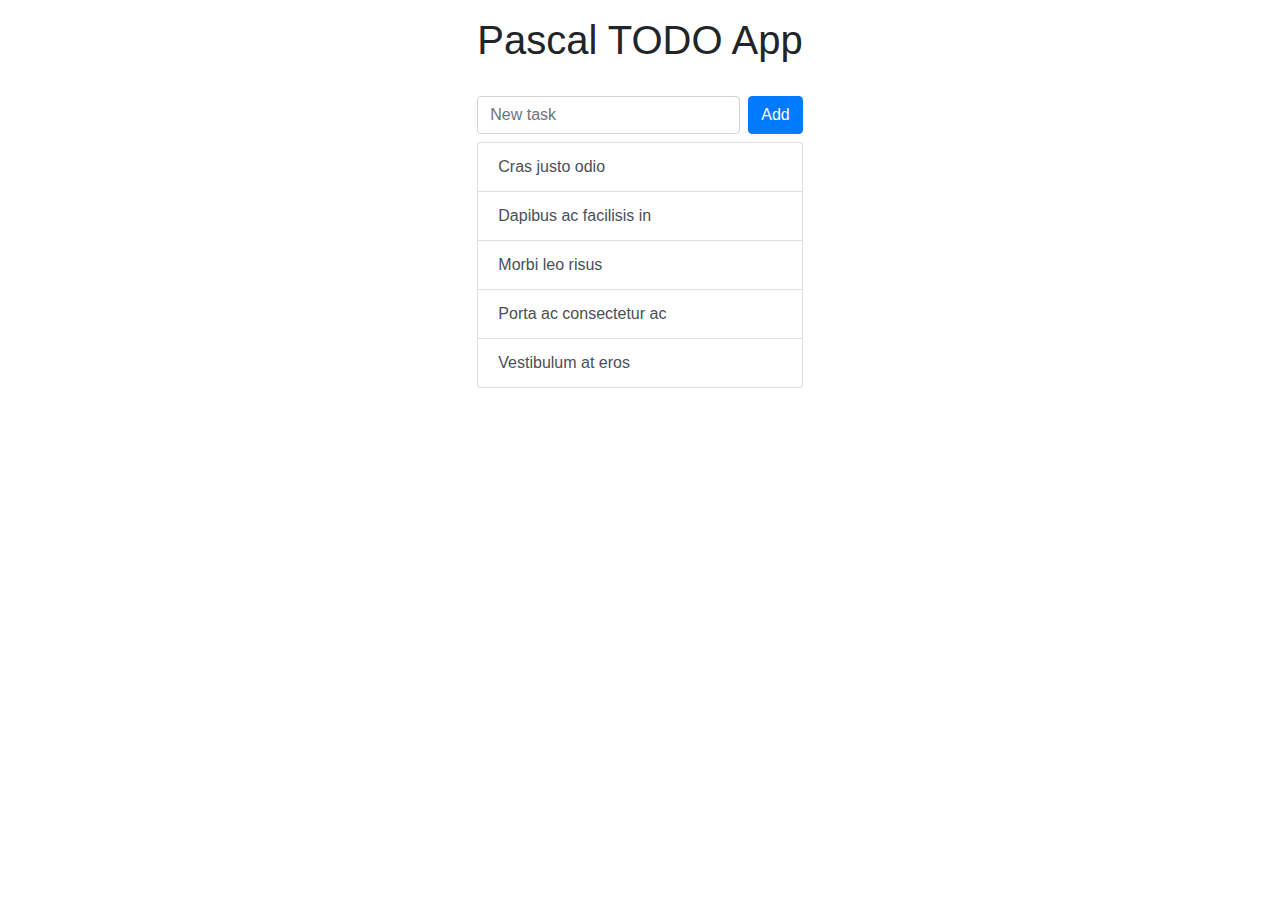
==== Todo.html @ 5c70af56 "Initial commit" ====
<!doctype html>
<html lang="en">
<head>
  <meta http-equiv="Content-type" content="text/html; charset=utf-8">
  <meta name="viewport" content="width=device-width, initial-scale=1">
  <title>Project1</title>
  <script src="Todo.js"></script>
  <link rel="stylesheet" href="https://stackpath.bootstrapcdn.com/bootstrap/4.4.1/css/bootstrap.min.css" integrity="sha384-Vkoo8x4CGsO3+Hhxv8T/Q5PaXtkKtu6ug5TOeNV6gBiFeWPGFN9MuhOf23Q9Ifjh" crossorigin="anonymous">
  <link rel="stylesheet" href="Todo.css" />
  <script src="https://code.jquery.com/jquery-3.4.1.slim.min.js" integrity="sha384-J6qa4849blE2+poT4WnyKhv5vZF5SrPo0iEjwBvKU7imGFAV0wwj1yYfoRSJoZ+n" crossorigin="anonymous"></script>
  <script src="https://cdn.jsdelivr.net/npm/popper.js@1.16.0/dist/umd/popper.min.js" integrity="sha384-Q6E9RHvbIyZFJoft+2mJbHaEWldlvI9IOYy5n3zV9zzTtmI3UksdQRVvoxMfooAo" crossorigin="anonymous"></script>
  <script src="https://stackpath.bootstrapcdn.com/bootstrap/4.4.1/js/bootstrap.min.js" integrity="sha384-wfSDF2E50Y2D1uUdj0O3uMBJnjuUD4Ih7YwaYd1iqfktj0Uod8GCExl3Og8ifwB6" crossorigin="anonymous"></script>
</head>
<body>
  <script>
  window.addEventListener("load", rtl.run);

  </script>
  <div class="container">
    <div class="row justify-content-md-center">
      <div class="col-md-auto">
        <h1 class="title">Pascal TODO App</h1>
        <form class="form-inline">
          <input type="text" class="form-control mb-2 mr-sm-2" id="newTaskInput" placeholder="New task">
          <button type="submit" class="btn btn-primary mb-2">Add</button>
        </form>
        <div class="list-group" id="list">
          <a href="#" class="list-group-item list-group-item-action">
            Cras justo odio
          </a>
          <a href="#" class="list-group-item list-group-item-action">Dapibus ac facilisis in</a>
          <a href="#" class="list-group-item list-group-item-action">Morbi leo risus</a>
          <a href="#" class="list-group-item list-group-item-action">Porta ac consectetur ac</a>
          <a href="#" class="list-group-item list-group-item-action">Vestibulum at eros</a>
        </div>
      </div>
    </div>
  </div>
</body>
</html>
---- Todo.css ----
#newTaskInput {
    flex: 1
}

.title {
    margin-top: 1rem;
    margin-bottom: 2rem;
}
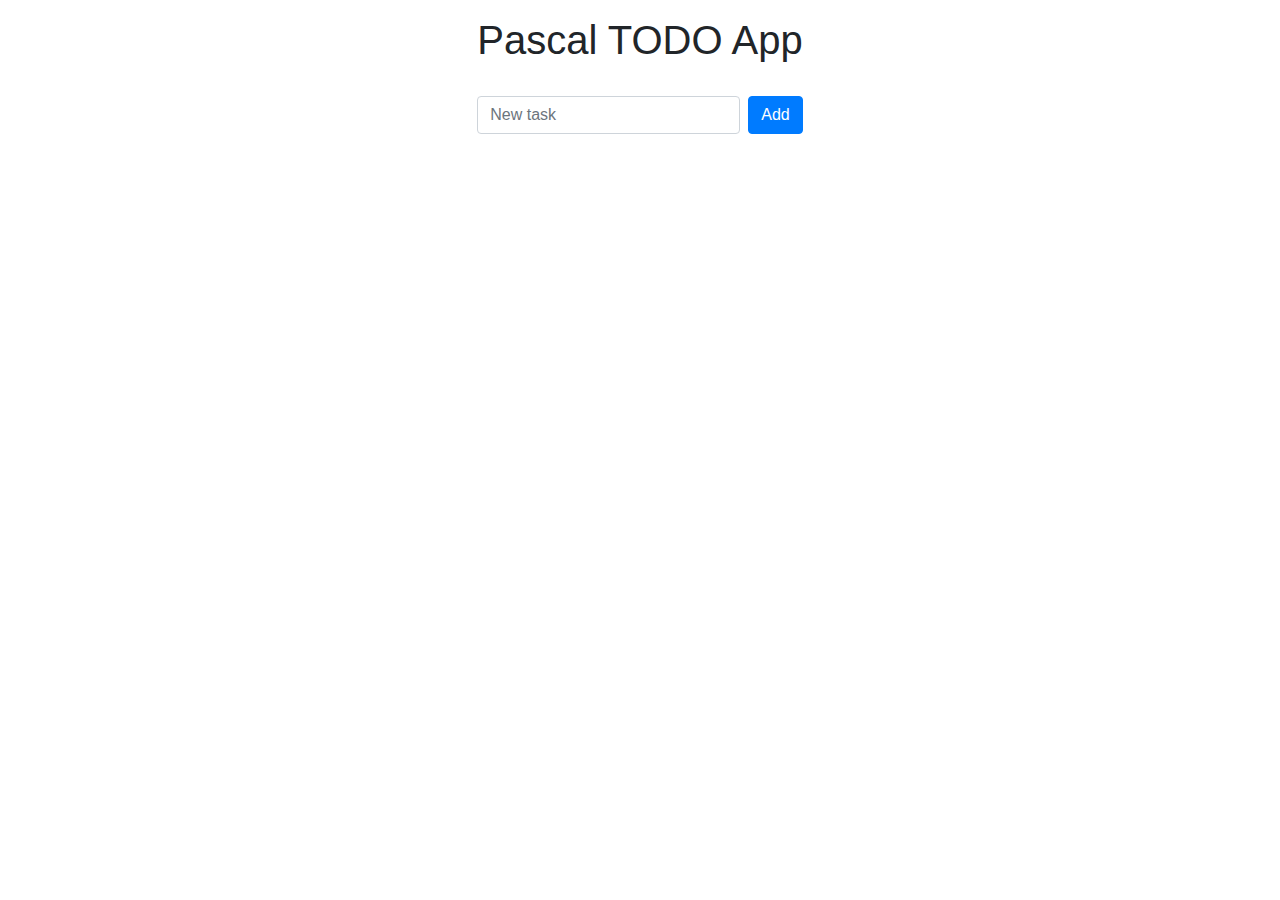
==== commit 230d2aa2: "Main features" ====
--- a/Todo.html
+++ b/Todo.html
@@ -22,7 +22,7 @@
         <h1 class="title">Pascal TODO App</h1>
         <form class="form-inline">
           <input type="text" class="form-control mb-2 mr-sm-2" id="newTaskInput" placeholder="New task">
-          <button type="submit" class="btn btn-primary mb-2">Add</button>
+          <button type="submit" id="submitButton" class="btn btn-primary mb-2">Add</button>
         </form>
         <div class="list-group" id="list">
           <a href="#" class="list-group-item list-group-item-action">
